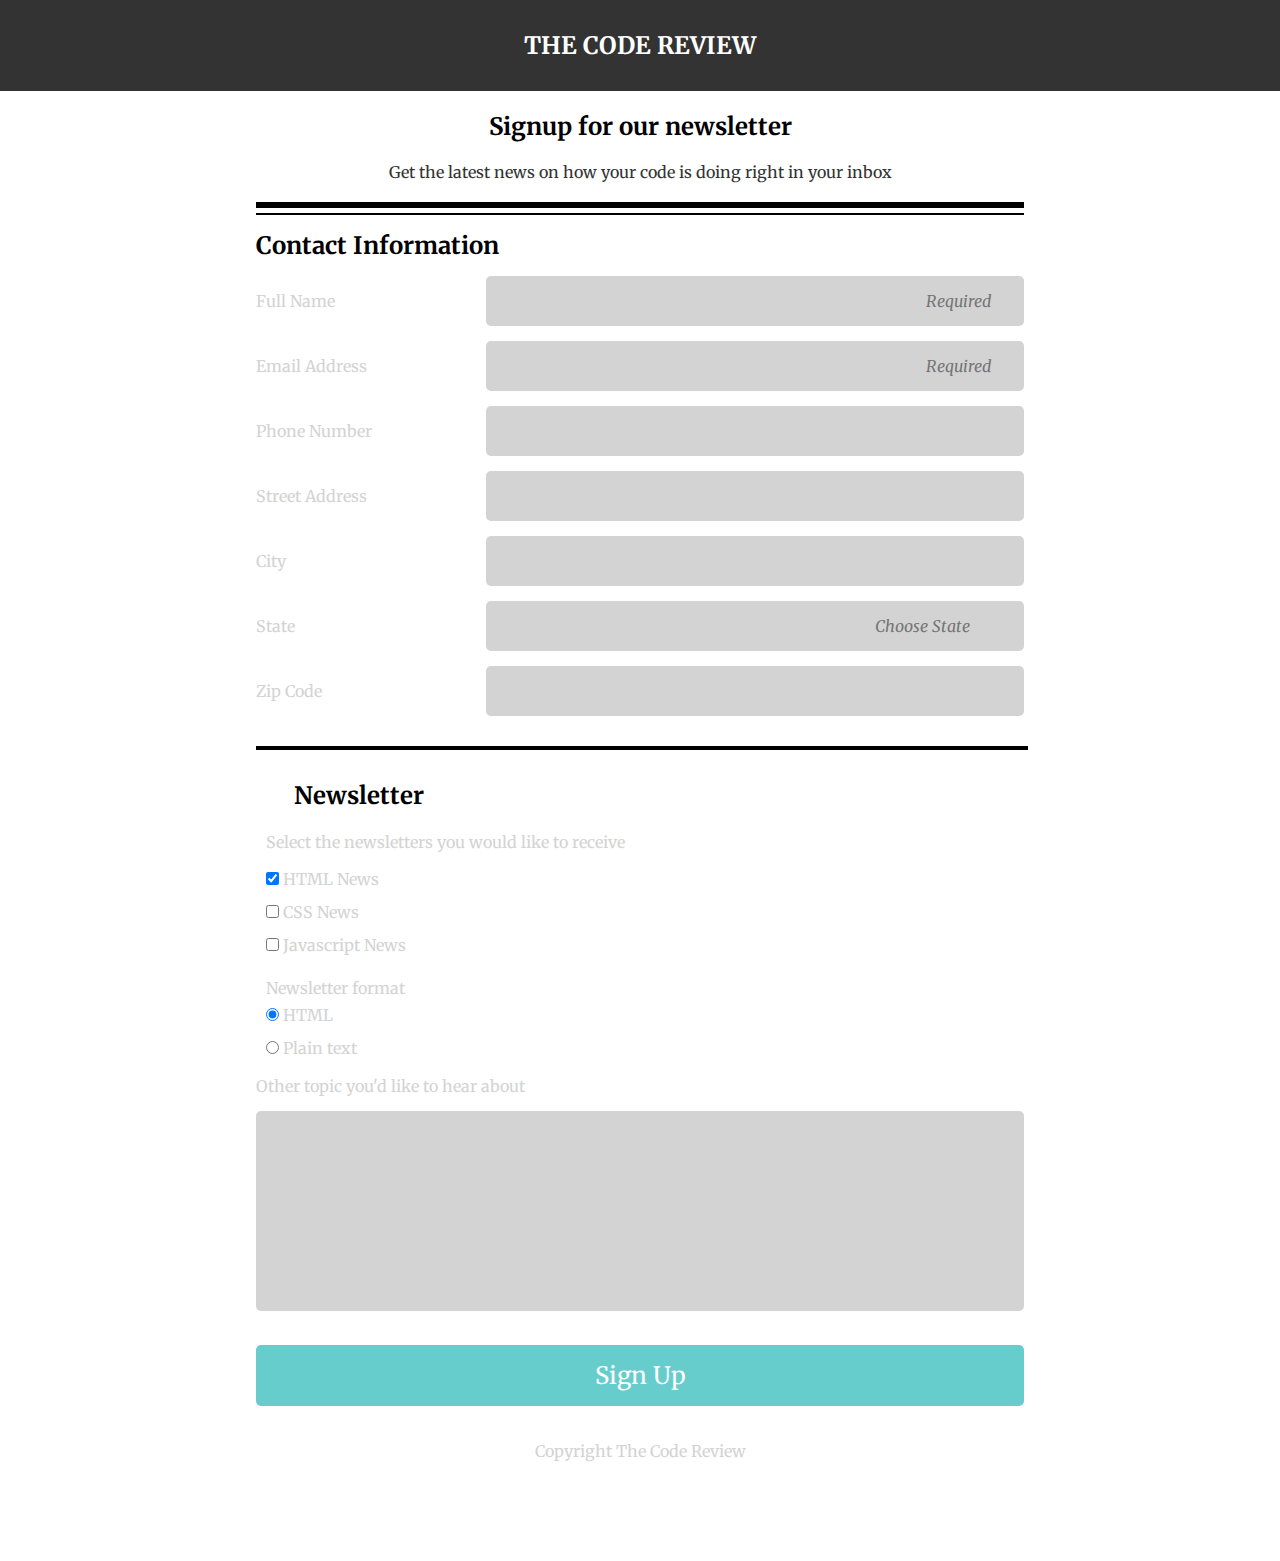
==== index.html @ 9e43277a "Add media query" ====
<!DOCTYPE html>
<html lang="en">

<head>
  <meta charset="UTF-8">
  <meta name="viewport" content="width=device-width, initial-scale=1">
  <link href='https://fonts.googleapis.com/css?family=Merriweather' rel='stylesheet' type='text/css'>
  <link rel="stylesheet" href="css/normalize.css">
  <link rel="stylesheet" href="css/main.css">
  <title>Online Registration</title>
</head>

<body>
  <header class="headline">
    <h1>THE CODE REVIEW</h1>
  </header>
  <div class="wrapper">
    <section>
      <div class="main-header">

        <h2>Signup for our newsletter</h2>
        <p>Get the latest news on how your code is doing right in your inbox</p>
        <div class="horizontal-line">
          <hr class="first-line" />
          <hr class="second-line" />
        </div>
      </div>
    </section>


    <section>
      <form>
        <h2 class="contact-info">Contact Information</h2>
        <label for="user_name">Full Name</label>
        <input type="text" id="user_name" class="contact" name="user_name" required placeholder="Required">
        <label for="user_email">Email Address</label>
        <input type="user_email" id="email" class="contact" name="user_email" required placeholder="Required">
        <label for="user_phonenumber">Phone Number</label>
        <input type="tel" id="user_phonenumber" class="contact" name="user_phonenumber">
        <label for="user_streetaddress">Street Address</label>
        <input type="text" id="user_street_address" class="contact" name="user_streetaddress">
        <label for="user_cityaddress">City</label>
        <input type="text" id="user_cityaddress" class="contact" name="user_cityaddress">
        <label for="user_stateaddress">State</label>
        <input list="state" id="user_stateaddress" class="contact" name="user_state" placeholder="Choose State" />
        <datalist id="state">
          <option value="AZ">
            <option value="CA">
        </datalist>
        <label for="user_zipcode">Zip Code</label>
        <input type="text" id="user_zipcode" name="user_zipcode">
      </form>
    </section>

    <hr class="third-line" />

    <section>
      <div class="secound-section">
        <h1 class="newsletter">Newsletter</h1>

      </div>
      <form>
        <fieldset class="newsletter-first">
          <p>Select the newsletters you would like to receive</p>
          <input type="checkbox" checked="checked" name="html-news" value="HTML News"> HTML News
          <br/>
          <input type="checkbox" name="css-news" value="CSS News"> CSS News
          <br/>
          <input type="checkbox" name="javascript-news" value="Javascript News"> Javascript News
          <br/>
        </fieldset>
        <fieldset class="newsletter-second">
          <p>Newsletter format</p>
          <input type="radio" checked="checked" name="html" value="HTML"> HTML
          <br/>
          <input type="radio" name="plain-text" value="Plain text"> Plain text
          <br/>
        </fieldset>
        <div class="textarea">
          <p>Other topic you'd like to hear about</p>
          <textarea name="textarea" rows="10" cols="150"></textarea>
        </div>
      </form>



      <div class="button">
        <button type="submit">Sign Up</button>
      </div>
      <p class="copyright">
        Copyright The Code Review
      </p>
    </section>
  </div>
</body>

</html>
---- css/main.css ----
/***************************************
GENERAL
****************************************/

* {
  box-sizing: border-box;
  margin: 0;
  padding: 0;
}
body {
  margin: 0;
  padding: 0;
  font-family: 'Merriweather', sans-serif;
}
fieldset {
  border: none;
}

/***************************************
HEADER RULE
****************************************/


/*----Header Rule----*/

.headline h1 {
  margin: 0;
  padding: 30px 30px;
  background-color: #333333;
  text-align: center;
  font-size: 1.5em;
  color: #fff;
}
.main-header h2, .main-header p, .main-header hr {
  text-align: center;
}
.main-header h2, .main-header p {
  margin: 20px auto;
}
.main-header p {
  color: #333333;
  width: 90%;
  font-size: 1em;
}

/*---- Horizontal Line Rule ----*/

.horizontal-line {
  width: 90%;
  margin: auto;
}
.first-line {
  border: 3px solid black;
}
.second-line {
  margin-top: 5px;
  border: 1.5px solid black;
}
.third-line {
  width: 90%;
  margin: 30px auto;
  border: 2px solid black;
}

/*----Contact Rule----*/

.contact-info {
  text-align: left;
  margin: 15px auto;
  width: 100%;
  font-size: 1.5em;
}

/*----form Rule----*/

form > * {
  display: block;
}
/*form fieldset {
  width: 90%;  
}*/

form > label {
  text-align: left;
  width: 90%;
  margin: 15px auto;
  color: lightgray;
}
form input.contact {
  padding: 15px 30px;
  width: 90%;
  margin: 15px auto;
  background-color: lightgrey;
  border: none;
  border-top-left-radius: 5px;
  border-top-right-radius: 5px;
  border-bottom-left-radius: 5px;
  border-bottom-right-radius: 5px;
}
form input#user_zipcode {
  margin: 15px 5%;
  padding: 15px 30px;
  width: 70%;
  background-color: lightgrey;
  border: none;
  border-top-left-radius: 5px;
  border-top-right-radius: 5px;
  border-bottom-left-radius: 5px;
  border-bottom-right-radius: 5px;
}
::-webkit-input-placeholder {
  text-align: right;
  font-style: italic;
  padding-right: 3px;
}
input#state-address::-webkit-input-placeholder {
  text-align: left;
  font-style: normal;
  padding-right: 3px;
}
#state {
  display: none;
}

/*----Second section----*/

.newsletter {
  text-align: left;
  margin: 15px auto;
  width: 90%;
  font-size: 1.5em;
}

/*----Second form rule----*/

.newsletter-first, .newsletter-second, .textarea {
  width: 90%;
  margin: auto;
  color: lightgrey;
}
.newsletter-first p {
  margin-bottom: 10px;
}
.newsletter-first input[type="checkbox"], .newsletter-second input[type="radio"] {
  margin: 10px auto;
}

/*----Textarea rule ----*/

textarea {
  margin: 15px auto;
  outline: none;
  resize: none;
  color: black;
  width: 100%;
  border: none;
  background-color: lightgrey;
  border-top-left-radius: 5px;
  border-top-right-radius: 5px;
  border-bottom-left-radius: 5px;
  border-bottom-right-radius: 5px;
}

/*----Button Rule----*/

.button {
  width: 90%;
  margin: auto;
}
button {
  text-align: center;
  font-size: 1.5em;
  color: white;
  width: 100%;
  margin: 15px auto;
  padding: 30px 30px;
  border: none;
  background-color: #66cccc;
  border-top-left-radius: 5px;
  border-top-right-radius: 5px;
  border-bottom-left-radius: 5px;
  border-bottom-right-radius: 5px;
}
.copyright {
  margin-top: 20px;
  margin-bottom: 100px;
  text-align: center;
  color: lightgray;
}

/***************************************
MEDIAQUERIES
****************************************/

@media (min-width: 768px) and (min-width: 1024px) {
  .headline {
    width: 100%;
  }
  .wrapper {
    margin: auto;
    width: 60%;
  }
  .horizontal-line {
    width: 100%;
  }
  .third-line {
    width: 100%;
  }
  form label {
    float: left;
    width: 30%;
  }
  form input.contact {
    width: 70%
  }
  .newsletter-first, .newsletter-second, .textarea, .button {
    width: 100%;
  }
  .button button {
    padding: 15px 30px;
  }
}
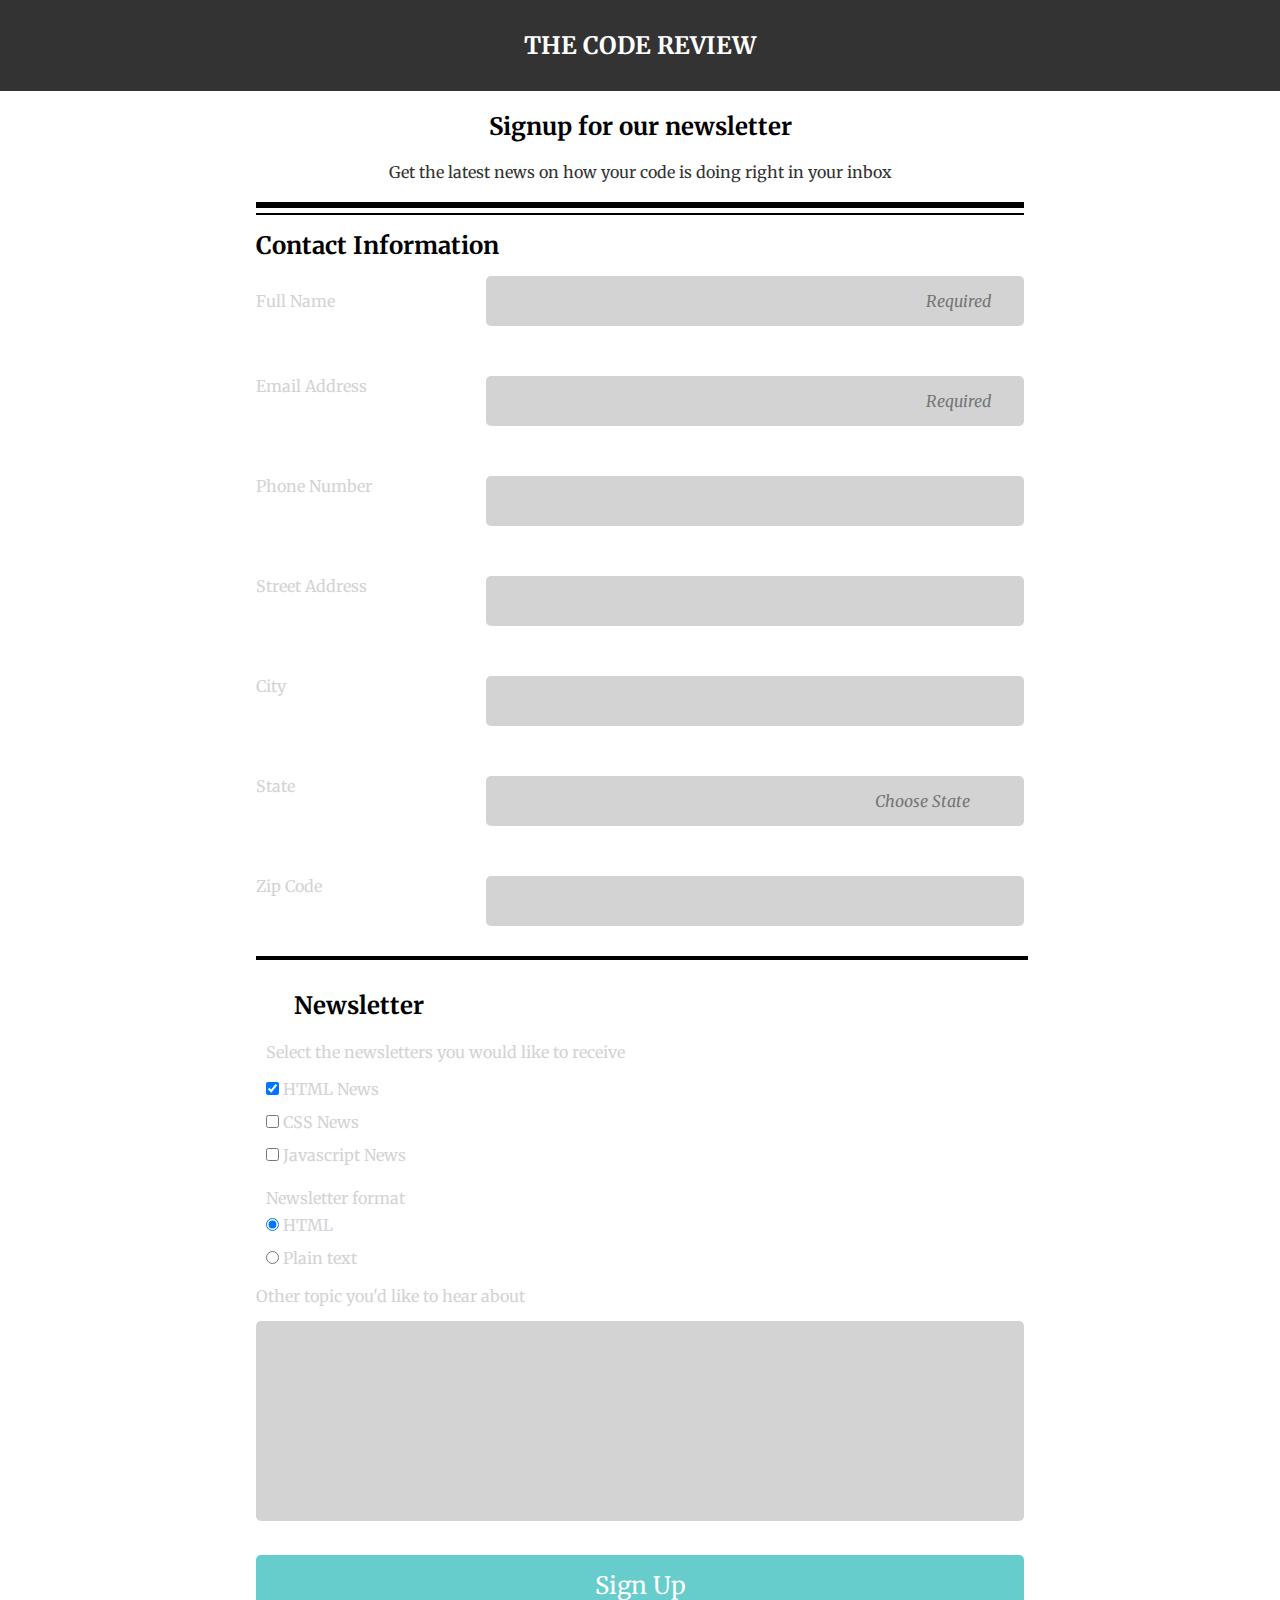
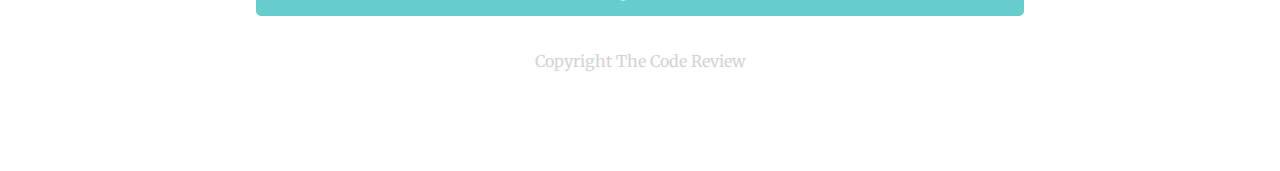
==== commit e778859d: "Add index_2" ====
--- a/index.html
+++ b/index.html
@@ -32,17 +32,17 @@
       <form>
         <h2 class="contact-info">Contact Information</h2>
         <label for="user_name">Full Name</label>
-        <input type="text" id="user_name" class="contact" name="user_name" required placeholder="Required">
+        <input type="text" id="user_name" class="contact" name="user_name" required placeholder="Required"></br>
         <label for="user_email">Email Address</label>
-        <input type="user_email" id="email" class="contact" name="user_email" required placeholder="Required">
+        <input type="user_email" id="email" class="contact" name="user_email" required placeholder="Required"></br>
         <label for="user_phonenumber">Phone Number</label>
-        <input type="tel" id="user_phonenumber" class="contact" name="user_phonenumber">
+        <input type="tel" id="user_phonenumber" class="contact" name="user_phonenumber"></br>
         <label for="user_streetaddress">Street Address</label>
-        <input type="text" id="user_street_address" class="contact" name="user_streetaddress">
+        <input type="text" id="user_street_address" class="contact" name="user_streetaddress"></br>
         <label for="user_cityaddress">City</label>
-        <input type="text" id="user_cityaddress" class="contact" name="user_cityaddress">
+        <input type="text" id="user_cityaddress" class="contact" name="user_cityaddress"></br>
         <label for="user_stateaddress">State</label>
-        <input list="state" id="user_stateaddress" class="contact" name="user_state" placeholder="Choose State" />
+        <input list="state" id="user_stateaddress" class="contact" name="user_state" placeholder="Choose State" /></br>
         <datalist id="state">
           <option value="AZ">
             <option value="CA">
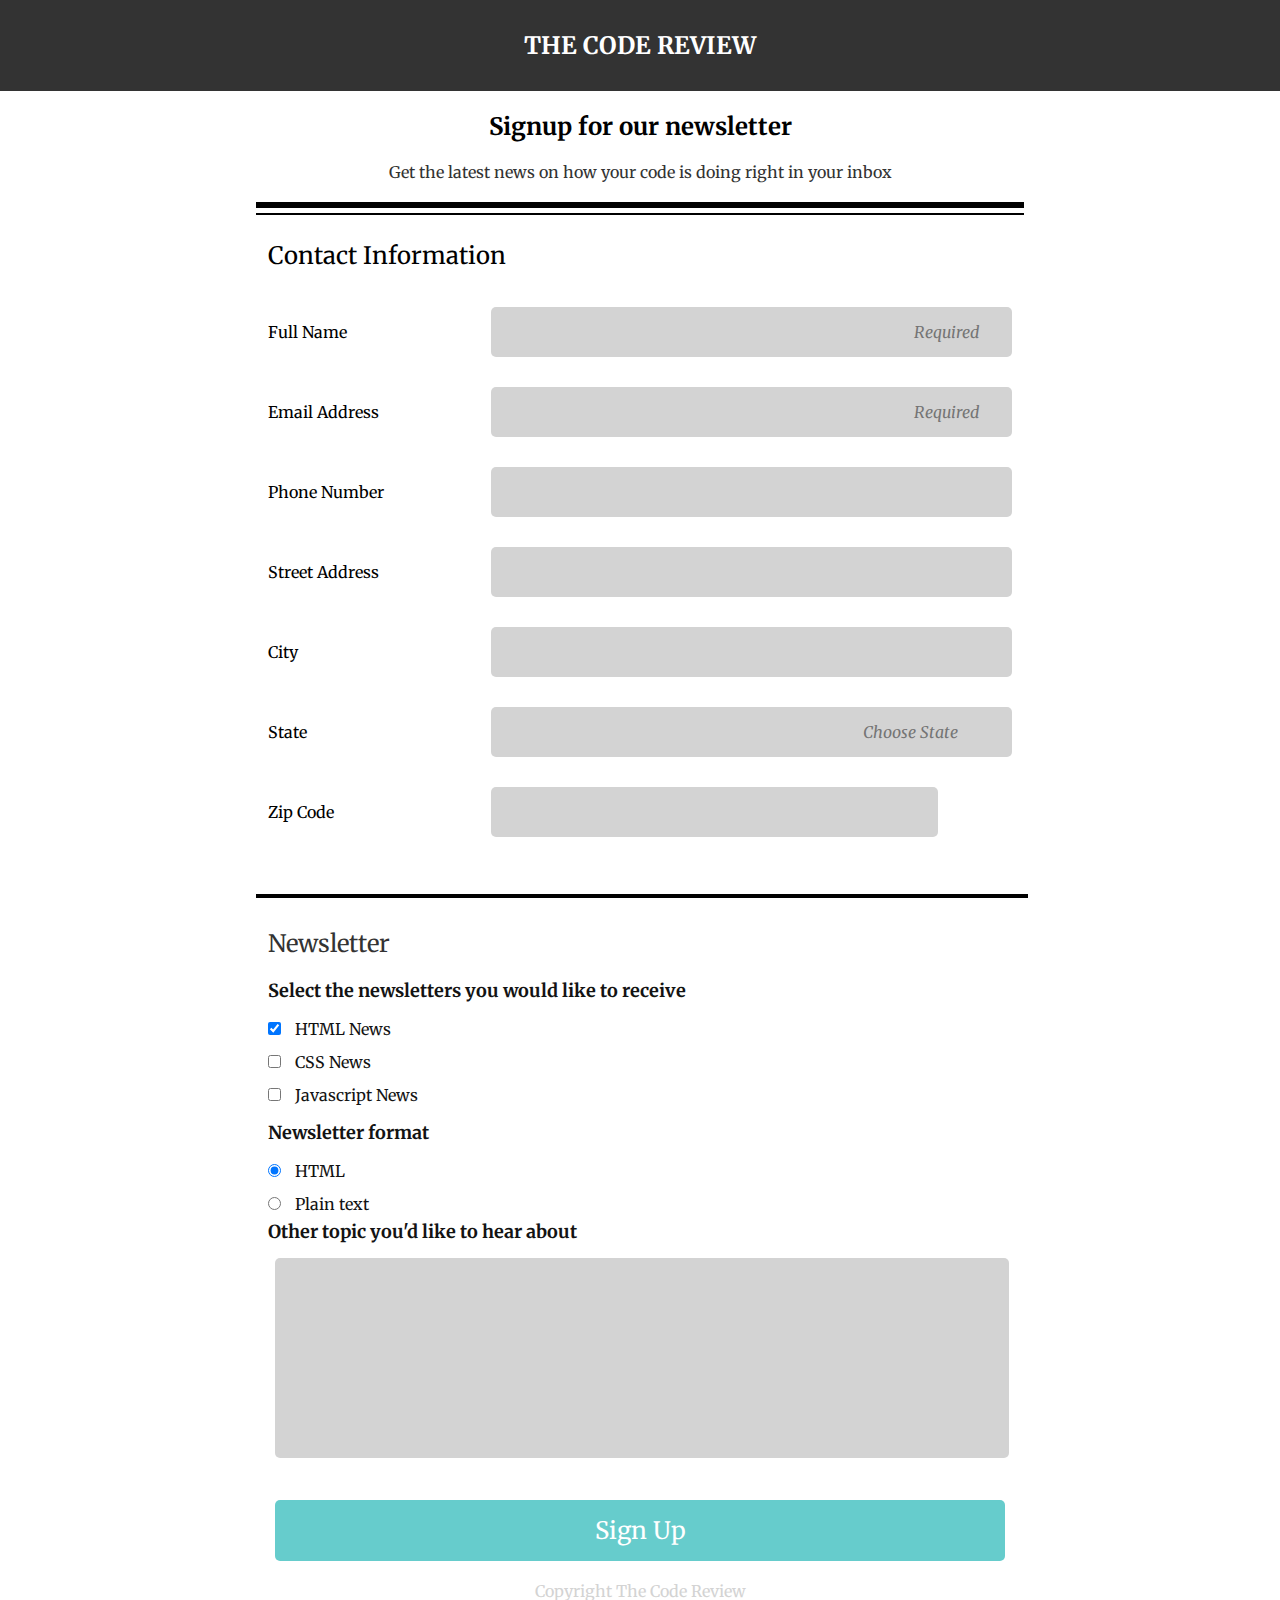
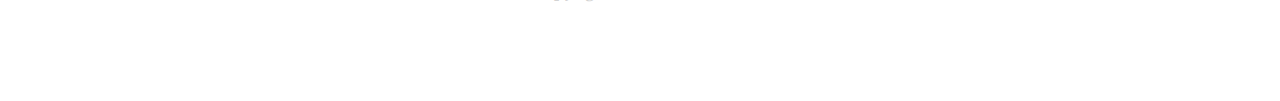
==== commit ea52d992: "Finalize" ====
--- a/index.html
+++ b/index.html
@@ -30,56 +30,68 @@
 
     <section>
       <form>
-        <h2 class="contact-info">Contact Information</h2>
-        <label for="user_name">Full Name</label>
-        <input type="text" id="user_name" class="contact" name="user_name" required placeholder="Required"></br>
-        <label for="user_email">Email Address</label>
-        <input type="user_email" id="email" class="contact" name="user_email" required placeholder="Required"></br>
-        <label for="user_phonenumber">Phone Number</label>
-        <input type="tel" id="user_phonenumber" class="contact" name="user_phonenumber"></br>
-        <label for="user_streetaddress">Street Address</label>
-        <input type="text" id="user_street_address" class="contact" name="user_streetaddress"></br>
-        <label for="user_cityaddress">City</label>
-        <input type="text" id="user_cityaddress" class="contact" name="user_cityaddress"></br>
-        <label for="user_stateaddress">State</label>
-        <input list="state" id="user_stateaddress" class="contact" name="user_state" placeholder="Choose State" /></br>
-        <datalist id="state">
-          <option value="AZ">
-            <option value="CA">
-        </datalist>
-        <label for="user_zipcode">Zip Code</label>
-        <input type="text" id="user_zipcode" name="user_zipcode">
+        <fieldset>
+          <legend class="contact-info">Contact Information</legend>
+          <label for="user_name">Full Name</label>
+          <input type="text" id="user_name" class="contact" name="user_name" required placeholder="Required">
+
+          <label for="user_email">Email Address</label>
+          <input type="user_email" id="email" class="contact" name="user_email" required placeholder="Required">
+
+          <label for="user_phonenumber">Phone Number</label>
+          <input type="tel" id="user_phonenumber" class="contact" name="user_phonenumber">
+
+          <label for="user_streetaddress">Street Address</label>
+          <input type="text" id="user_street_address" class="contact" name="user_streetaddress">
+
+          <label for="user_cityaddress">City</label>
+          <input type="text" id="user_cityaddress" class="contact" name="user_cityaddress">
+
+          <label for="user_stateaddress">State</label>
+          <input list="state" id="user_stateaddress" class="contact" name="user_state" placeholder="Choose State" />
+
+          <datalist id="state">
+            <option value="AZ">
+              <option value="CA">
+          </datalist>
+          <label for="user_zipcode">Zip Code</label>
+          <input type="text" id="user_zipcode" class="contact" name="user_zipcode">
+        </fieldset>
       </form>
     </section>
 
     <hr class="third-line" />
 
     <section>
-      <div class="secound-section">
-        <h1 class="newsletter">Newsletter</h1>
-
-      </div>
+    
       <form>
         <fieldset class="newsletter-first">
-          <p>Select the newsletters you would like to receive</p>
-          <input type="checkbox" checked="checked" name="html-news" value="HTML News"> HTML News
+          <legend class="newsletter">Newsletter</legend>
+          <h2>Select the newsletters you would like to receive</h2>
+          <input type="checkbox" checked="checked" name="html-news" value="HTML News">
+          <p>HTML News</p>
           <br/>
-          <input type="checkbox" name="css-news" value="CSS News"> CSS News
+          <input type="checkbox" name="css-news" value="CSS News">
+          <p>CSS News</p>
           <br/>
-          <input type="checkbox" name="javascript-news" value="Javascript News"> Javascript News
+          <input type="checkbox" name="javascript-news" value="Javascript News">
+          <p>Javascript News</p>
           <br/>
-        </fieldset>
-        <fieldset class="newsletter-second">
-          <p>Newsletter format</p>
-          <input type="radio" checked="checked" name="html" value="HTML"> HTML
+        
+        <div class="newsletter-second">
+          <h2>Newsletter format</h2>
+          <input type="radio" checked="checked" name="html" value="HTML">
+          <p>HTML</p>
           <br/>
-          <input type="radio" name="plain-text" value="Plain text"> Plain text
+          <input type="radio" name="plain-text" value="Plain text">
+          <p>Plain text</p>
           <br/>
-        </fieldset>
+        </div>
+        <h2>Other topic you'd like to hear about</h2>
         <div class="textarea">
-          <p>Other topic you'd like to hear about</p>
           <textarea name="textarea" rows="10" cols="150"></textarea>
         </div>
+        </fieldset>
       </form>
 
 
--- a/css/main.css
+++ b/css/main.css
@@ -16,6 +16,11 @@
   border: none;
 }
 
+input, textarea, keygen, select, button {
+    display: block;
+}
+
+
 /***************************************
 HEADER RULE
 ****************************************/
@@ -46,8 +51,8 @@
 /*---- Horizontal Line Rule ----*/
 
 .horizontal-line {
-  width: 90%;
-  margin: auto;
+  width: 95%;
+  margin-bottom: 25px;
 }
 .first-line {
   border: 3px solid black;
@@ -57,7 +62,7 @@
   border: 1.5px solid black;
 }
 .third-line {
-  width: 90%;
+  width: 95%;
   margin: 30px auto;
   border: 2px solid black;
 }
@@ -88,7 +93,7 @@
 }
 form input.contact {
   padding: 15px 30px;
-  width: 90%;
+  width: 100%;
   margin: 15px auto;
   background-color: lightgrey;
   border: none;
@@ -98,15 +103,15 @@
   border-bottom-right-radius: 5px;
 }
 form input#user_zipcode {
-  margin: 15px 5%;
   padding: 15px 30px;
-  width: 70%;
+  width: 60%;
   background-color: lightgrey;
   border: none;
   border-top-left-radius: 5px;
   border-top-right-radius: 5px;
   border-bottom-left-radius: 5px;
   border-bottom-right-radius: 5px;
+  margin: 15px 0;
 }
 ::-webkit-input-placeholder {
   text-align: right;
@@ -127,22 +132,40 @@
 .newsletter {
   text-align: left;
   margin: 15px auto;
-  width: 90%;
-  font-size: 1.5em;
+  width: 100%;
+  font-size: 1.5em;
+  color: #333333;
 }
 
 /*----Second form rule----*/
 
-.newsletter-first, .newsletter-second, .textarea {
-  width: 90%;
-  margin: auto;
+.newsletter-first {
+  width: 100%;
+}
+
+.newsletter-second, .textarea {
+  /*width: 95%;*/
   color: lightgrey;
 }
-.newsletter-first p {
+.newsletter-first h2 {
+  font-size: 1.125em;
   margin-bottom: 10px;
+  color: #131313;
 }
 .newsletter-first input[type="checkbox"], .newsletter-second input[type="radio"] {
   margin: 10px auto;
+  display: inline;
+}
+.newsletter-first p {
+  display: inline;
+  margin-left: 10px;
+  font-size: 1em;
+  color: #131313;
+}
+
+.newsletter-second h2 {
+  color: #131313;
+  margin-top: 10px;
 }
 
 /*----Textarea rule ----*/
@@ -152,7 +175,7 @@
   outline: none;
   resize: none;
   color: black;
-  width: 100%;
+  width: 98%;
   border: none;
   background-color: lightgrey;
   border-top-left-radius: 5px;
@@ -164,14 +187,14 @@
 /*----Button Rule----*/
 
 .button {
-  width: 90%;
-  margin: auto;
+  /*width: 95%;
+  margin: auto;*/
 }
 button {
   text-align: center;
   font-size: 1.5em;
   color: white;
-  width: 100%;
+  width: 95%;
   margin: 15px auto;
   padding: 30px 30px;
   border: none;
@@ -192,7 +215,7 @@
 MEDIAQUERIES
 ****************************************/
 
-@media (min-width: 768px) and (min-width: 1024px) {
+@media (min-width: 768px) {
   .headline {
     width: 100%;
   }
@@ -206,12 +229,20 @@
   .third-line {
     width: 100%;
   }
-  form label {
+  fieldset label {
     float: left;
     width: 30%;
+    display: inline;
+    margin-top: 30px;
   }
   form input.contact {
-    width: 70%
+    display: inline;
+    width: 70%;
+  }
+  fieldset:after {
+    content: "";
+    display: table;
+    clear: both;
   }
   .newsletter-first, .newsletter-second, .textarea, .button {
     width: 100%;
@@ -219,4 +250,43 @@
   .button button {
     padding: 15px 30px;
   }
+}
+
+
+
+@media (min-width: 1024px) {
+  .headline {
+    width: 100%;
+  }
+  .wrapper {
+    margin: auto;
+    width: 60%;
+  }
+  .horizontal-line {
+    width: 100%;
+  }
+  .third-line {
+    width: 100%;
+  }
+  fieldset label {
+    float: left;
+    width: 30%;
+    display: inline;
+    margin-top: 30px;
+  }
+  form input.contact {
+    display: inline;
+    width:70%;
+  }
+  fieldset:after {
+    content: "";
+    display: table;
+    clear: both;
+  }
+  .newsletter-first, .newsletter-second, .textarea, .button {
+    width: 100%;
+  }
+  .button button {
+    padding: 15px 30px;
+  }
 }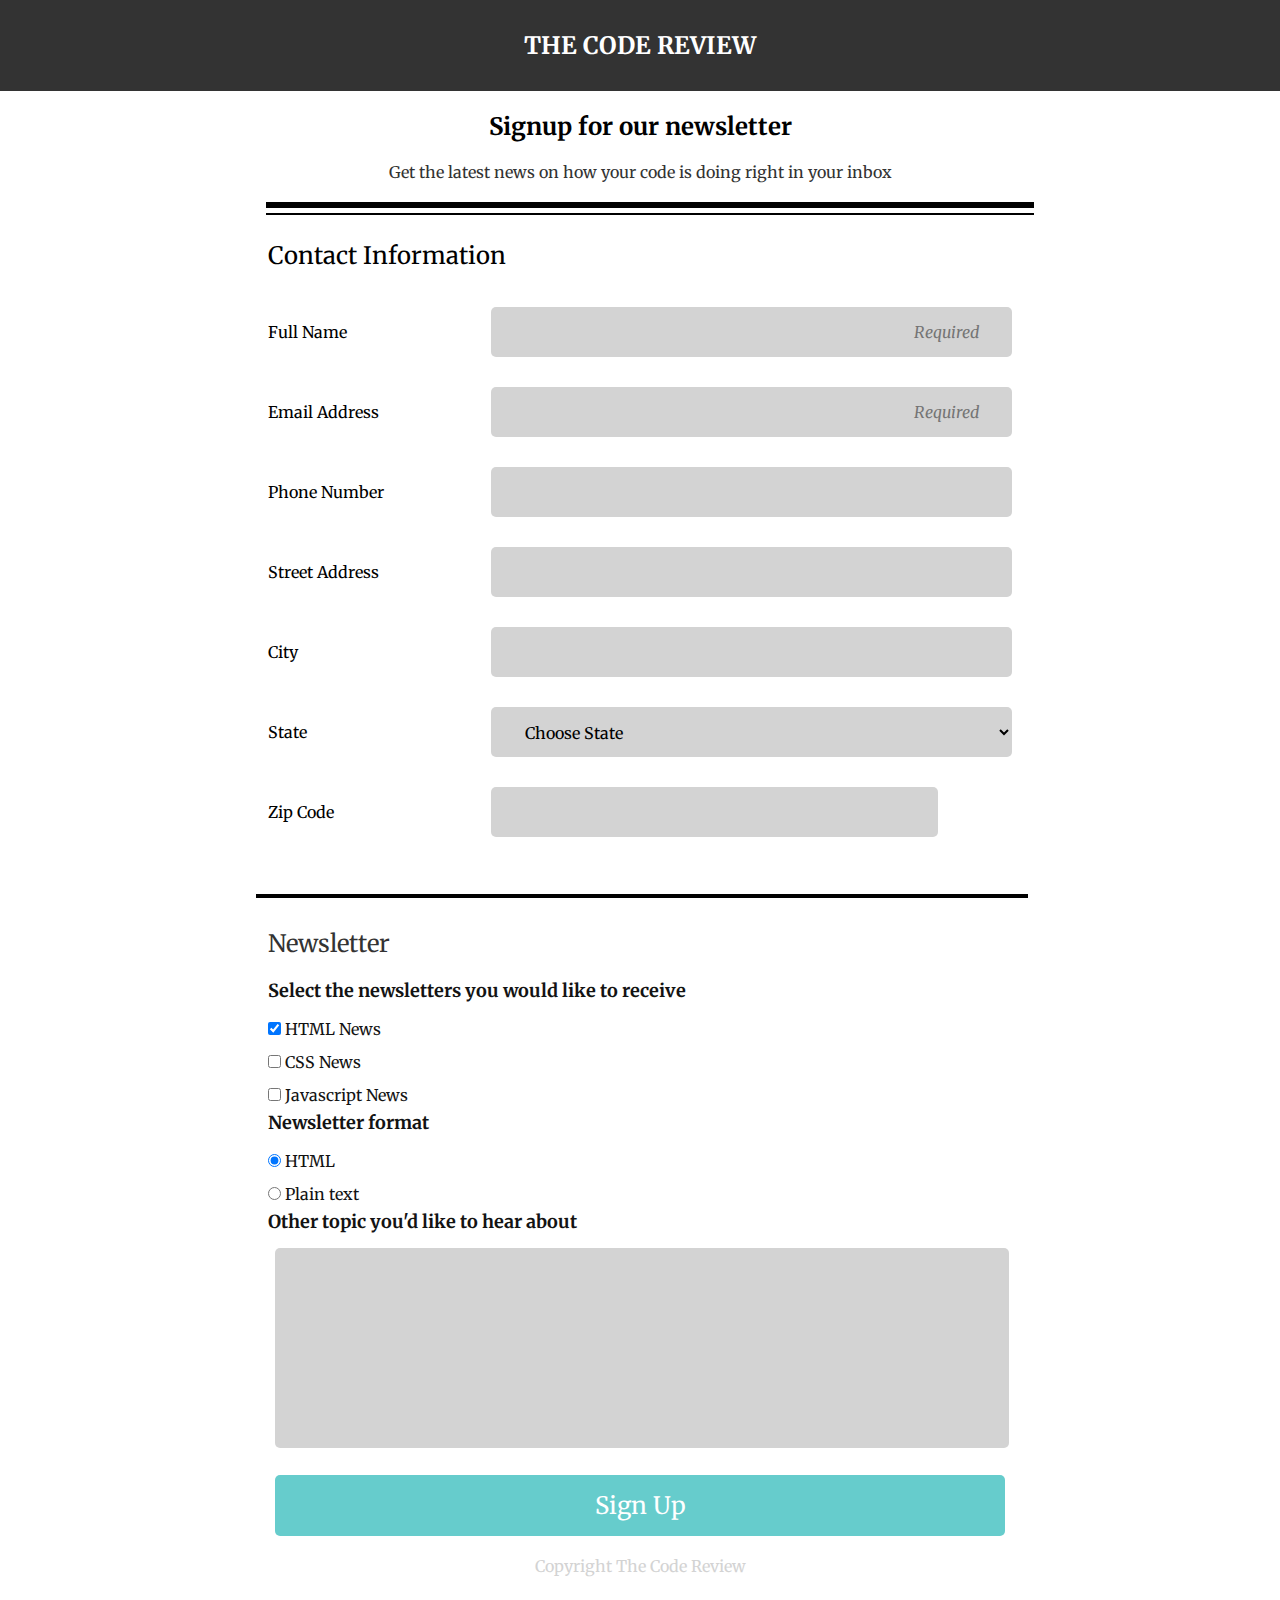
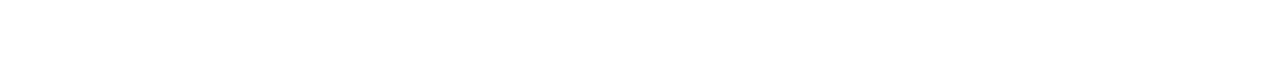
==== commit 6bcfc664: "Finalize project" ====
--- a/index.html
+++ b/index.html
@@ -26,8 +26,7 @@
         </div>
       </div>
     </section>
-
-
+    
     <section>
       <form>
         <fieldset>
@@ -35,70 +34,111 @@
           <label for="user_name">Full Name</label>
           <input type="text" id="user_name" class="contact" name="user_name" required placeholder="Required">
 
-          <label for="user_email">Email Address</label>
+          <label for="email">Email Address</label>
           <input type="user_email" id="email" class="contact" name="user_email" required placeholder="Required">
 
           <label for="user_phonenumber">Phone Number</label>
           <input type="tel" id="user_phonenumber" class="contact" name="user_phonenumber">
 
-          <label for="user_streetaddress">Street Address</label>
+          <label for="user_street_address">Street Address</label>
           <input type="text" id="user_street_address" class="contact" name="user_streetaddress">
 
           <label for="user_cityaddress">City</label>
           <input type="text" id="user_cityaddress" class="contact" name="user_cityaddress">
 
           <label for="user_stateaddress">State</label>
-          <input list="state" id="user_stateaddress" class="contact" name="user_state" placeholder="Choose State" />
-
-          <datalist id="state">
-            <option value="AZ">
-              <option value="CA">
-          </datalist>
+          <select id="user_stateaddress" class="contact" name="user_state" placeholder="Choose State" />
+          <option value="" disabled selected>Choose State</option>
+          <option value="AL">Alabama</option>
+          <option value="AK">Alaska</option>
+          <option value="AZ">Arizona</option>
+          <option value="AR">Arkansas</option>
+          <option value="CA">California</option>
+          <option value="CO">Colorado</option>
+          <option value="CT">Connecticut</option>
+          <option value="DE">Delaware</option>
+          <option value="DC">District Of Columbia</option>
+          <option value="FL">Florida</option>
+          <option value="GA">Georgia</option>
+          <option value="HI">Hawaii</option>
+          <option value="ID">Idaho</option>
+          <option value="IL">Illinois</option>
+          <option value="IN">Indiana</option>
+          <option value="IA">Iowa</option>
+          <option value="KS">Kansas</option>
+          <option value="KY">Kentucky</option>
+          <option value="LA">Louisiana</option>
+          <option value="ME">Maine</option>
+          <option value="MD">Maryland</option>
+          <option value="MA">Massachusetts</option>
+          <option value="MI">Michigan</option>
+          <option value="MN">Minnesota</option>
+          <option value="MS">Mississippi</option>
+          <option value="MO">Missouri</option>
+          <option value="MT">Montana</option>
+          <option value="NE">Nebraska</option>
+          <option value="NV">Nevada</option>
+          <option value="NH">New Hampshire</option>
+          <option value="NJ">New Jersey</option>
+          <option value="NM">New Mexico</option>
+          <option value="NY">New York</option>
+          <option value="NC">North Carolina</option>
+          <option value="ND">North Dakota</option>
+          <option value="OH">Ohio</option>
+          <option value="OK">Oklahoma</option>
+          <option value="OR">Oregon</option>
+          <option value="PA">Pennsylvania</option>
+          <option value="RI">Rhode Island</option>
+          <option value="SC">South Carolina</option>
+          <option value="SD">South Dakota</option>
+          <option value="TN">Tennessee</option>
+          <option value="TX">Texas</option>
+          <option value="UT">Utah</option>
+          <option value="VT">Vermont</option>
+          <option value="VA">Virginia</option>
+          <option value="WA">Washington</option>
+          <option value="WV">West Virginia</option>
+          <option value="WI">Wisconsin</option>
+          <option value="WY">Wyoming</option>
+          </select>
           <label for="user_zipcode">Zip Code</label>
           <input type="text" id="user_zipcode" class="contact" name="user_zipcode">
         </fieldset>
-      </form>
-    </section>
 
-    <hr class="third-line" />
+        <hr class="third-line" />
 
-    <section>
-    
-      <form>
         <fieldset class="newsletter-first">
           <legend class="newsletter">Newsletter</legend>
           <h2>Select the newsletters you would like to receive</h2>
-          <input type="checkbox" checked="checked" name="html-news" value="HTML News">
-          <p>HTML News</p>
+
+          <label for="html-news">
+            <input type="checkbox" id="html-news" checked="checked" name="html-news" value="HTML News"> HTML News</label>
           <br/>
-          <input type="checkbox" name="css-news" value="CSS News">
-          <p>CSS News</p>
+          <label for="css-news">
+            <input type="checkbox" id="css-news" name="css-news" value="CSS News"> CSS News</label>
           <br/>
-          <input type="checkbox" name="javascript-news" value="Javascript News">
-          <p>Javascript News</p>
+          <label for="javascript-news">
+            <input type="checkbox" id="javascript-news" name="javascript-news" value="Javascript News"> Javascript News</label>
           <br/>
-        
-        <div class="newsletter-second">
-          <h2>Newsletter format</h2>
-          <input type="radio" checked="checked" name="html" value="HTML">
-          <p>HTML</p>
-          <br/>
-          <input type="radio" name="plain-text" value="Plain text">
-          <p>Plain text</p>
-          <br/>
+          <div class="newsletter-second">
+            <h2>Newsletter format</h2>
+            <label for="html-select">
+              <input type="radio" id="html-select" checked="checked" name="html" value="HTML"> HTML</label>
+            <br/>
+            <label for="plain-text">
+              <input type="radio" id="plain-text" name="plain-text" value="Plain text"> Plain text</label>
+            <br/>
+          </div>
+          <h2>Other topic you'd like to hear about</h2>
+          <div class="textarea">
+            <textarea name="textarea" rows="10" cols="150"></textarea>
+          </div>
+        </fieldset>
+
+        <div class="button">
+          <button type="submit">Sign Up</button>
         </div>
-        <h2>Other topic you'd like to hear about</h2>
-        <div class="textarea">
-          <textarea name="textarea" rows="10" cols="150"></textarea>
-        </div>
-        </fieldset>
       </form>
-
-
-
-      <div class="button">
-        <button type="submit">Sign Up</button>
-      </div>
       <p class="copyright">
         Copyright The Code Review
       </p>
--- a/css/main.css
+++ b/css/main.css
@@ -52,6 +52,7 @@
 
 .horizontal-line {
   width: 95%;
+  margin-left: 10px;
   margin-bottom: 25px;
 }
 .first-line {
@@ -91,7 +92,8 @@
   margin: 15px auto;
   color: lightgray;
 }
-form input.contact {
+form input.contact,
+form select.contact {
   padding: 15px 30px;
   width: 100%;
   margin: 15px auto;
@@ -101,6 +103,12 @@
   border-top-right-radius: 5px;
   border-bottom-left-radius: 5px;
   border-bottom-right-radius: 5px;
+}
+form select#user_stateaddress {
+  height: 50px;
+}
+form select option {
+  color: #333;
 }
 form input#user_zipcode {
   padding: 15px 30px;
@@ -118,13 +126,17 @@
   font-style: italic;
   padding-right: 3px;
 }
-input#state-address::-webkit-input-placeholder {
+select#state-address::-webkit-input-placeholder {
   text-align: left;
   font-style: normal;
   padding-right: 3px;
 }
-#state {
-  display: none;
+
+fieldset input:focus,
+fieldset select:focus {
+  outline-style: inset;
+  outline-width: thin;
+  outline-color: #rgb(107, 255, 162);
 }
 
 /*----Second section----*/
@@ -146,6 +158,11 @@
 .newsletter-second, .textarea {
   /*width: 95%;*/
   color: lightgrey;
+}
+.newsletter-first label {
+  width: 100%;
+  display: inline;
+  margin-top: 0;
 }
 .newsletter-first h2 {
   font-size: 1.125em;
@@ -156,9 +173,8 @@
   margin: 10px auto;
   display: inline;
 }
-.newsletter-first p {
+.newsletter-first label {
   display: inline;
-  margin-left: 10px;
   font-size: 1em;
   color: #131313;
 }
@@ -195,7 +211,7 @@
   font-size: 1.5em;
   color: white;
   width: 95%;
-  margin: 15px auto;
+  margin: auto;
   padding: 30px 30px;
   border: none;
   background-color: #66cccc;
@@ -204,6 +220,11 @@
   border-bottom-left-radius: 5px;
   border-bottom-right-radius: 5px;
 }
+
+button:hover,
+button:active {
+  opacity: 0.7;
+}
 .copyright {
   margin-top: 20px;
   margin-bottom: 100px;
@@ -235,7 +256,8 @@
     display: inline;
     margin-top: 30px;
   }
-  form input.contact {
+  form input.contact,
+  form select.contact {
     display: inline;
     width: 70%;
   }
@@ -274,7 +296,8 @@
     display: inline;
     margin-top: 30px;
   }
-  form input.contact {
+  form input.contact,
+  form select.contact {
     display: inline;
     width:70%;
   }
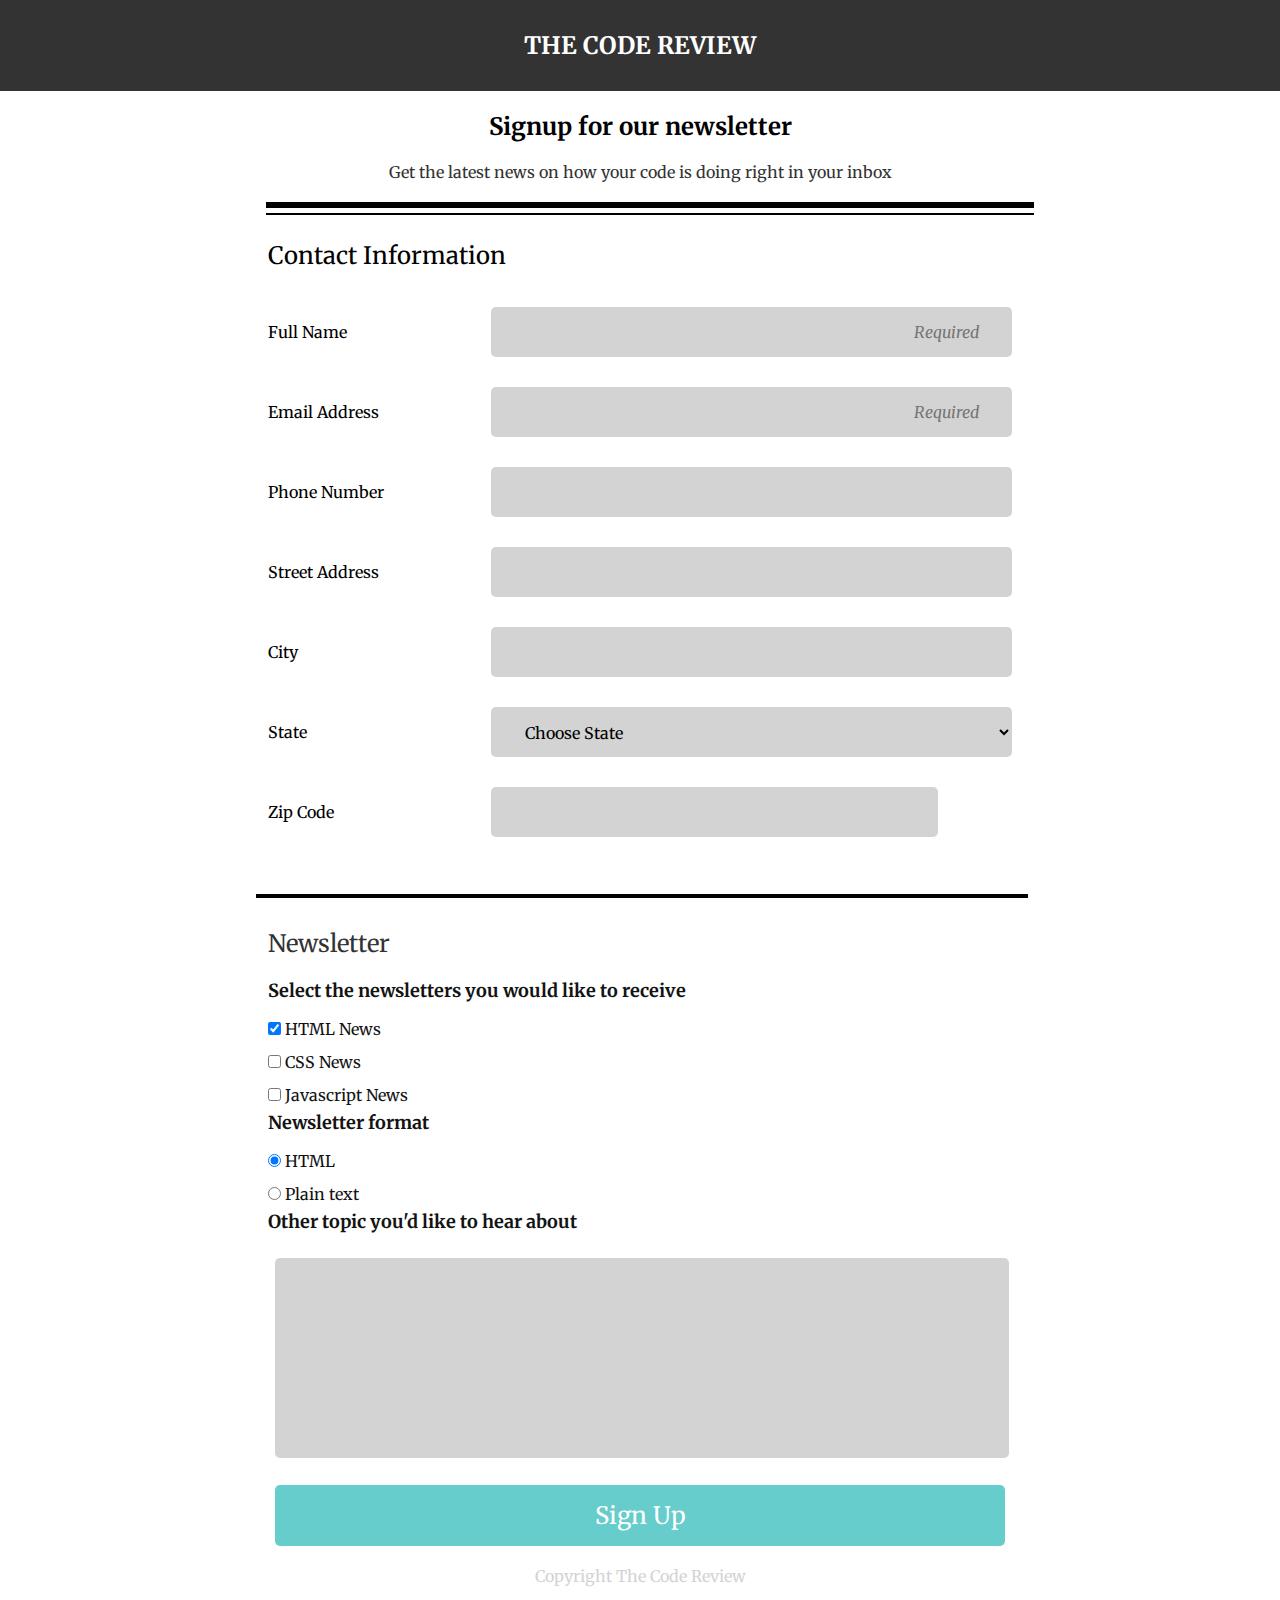
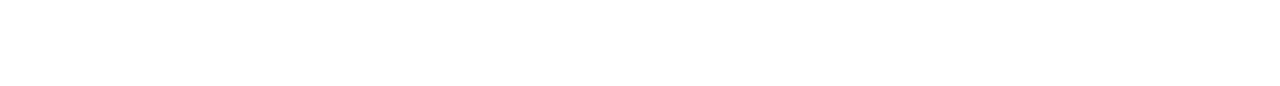
==== commit 1408b33c: "modified" ====
--- a/index.html
+++ b/index.html
@@ -35,7 +35,7 @@
           <input type="text" id="user_name" class="contact" name="user_name" required placeholder="Required">
 
           <label for="email">Email Address</label>
-          <input type="user_email" id="email" class="contact" name="user_email" required placeholder="Required">
+          <input type="email" id="email" class="contact" name="user_email" required placeholder="Required">
 
           <label for="user_phonenumber">Phone Number</label>
           <input type="tel" id="user_phonenumber" class="contact" name="user_phonenumber">
@@ -47,7 +47,7 @@
           <input type="text" id="user_cityaddress" class="contact" name="user_cityaddress">
 
           <label for="user_stateaddress">State</label>
-          <select id="user_stateaddress" class="contact" name="user_state" placeholder="Choose State" />
+          <select id="user_stateaddress" class="contact" name="user_state">
           <option value="" disabled selected>Choose State</option>
           <option value="AL">Alabama</option>
           <option value="AK">Alaska</option>
@@ -112,26 +112,26 @@
           <h2>Select the newsletters you would like to receive</h2>
 
           <label for="html-news">
-            <input type="checkbox" id="html-news" checked="checked" name="html-news" value="HTML News"> HTML News</label>
+            <input type="checkbox" id="html-news" checked="checked" name="newsletter-select" value="HTML News"> HTML News</label>
           <br/>
           <label for="css-news">
-            <input type="checkbox" id="css-news" name="css-news" value="CSS News"> CSS News</label>
+            <input type="checkbox" id="css-news" name="newsletter-select" value="CSS News"> CSS News</label>
           <br/>
           <label for="javascript-news">
-            <input type="checkbox" id="javascript-news" name="javascript-news" value="Javascript News"> Javascript News</label>
+            <input type="checkbox" id="javascript-news" name="newsletter-select" value="Javascript News"> Javascript News</label>
           <br/>
           <div class="newsletter-second">
             <h2>Newsletter format</h2>
             <label for="html-select">
-              <input type="radio" id="html-select" checked="checked" name="html" value="HTML"> HTML</label>
+              <input type="radio" id="html-select" checked="checked" name="group" value="HTML"> HTML</label>
             <br/>
             <label for="plain-text">
-              <input type="radio" id="plain-text" name="plain-text" value="Plain text"> Plain text</label>
+              <input type="radio" id="plain-text" name="group" value="Plain text"> Plain text</label>
             <br/>
           </div>
           <h2>Other topic you'd like to hear about</h2>
           <div class="textarea">
-            <textarea name="textarea" rows="10" cols="150"></textarea>
+            <label for="textarea-field"><textarea id="textarea-field" name="textarea" rows="10" cols="150"></textarea></label>
           </div>
         </fieldset>
 
--- a/css/main.css
+++ b/css/main.css
@@ -133,10 +133,11 @@
 }
 
 fieldset input:focus,
-fieldset select:focus {
+fieldset select:focus,
+fieldset textarea:focus {
   outline-style: inset;
   outline-width: thin;
-  outline-color: #rgb(107, 255, 162);
+  outline-color: rgb(107, 255, 162);
 }
 
 /*----Second section----*/
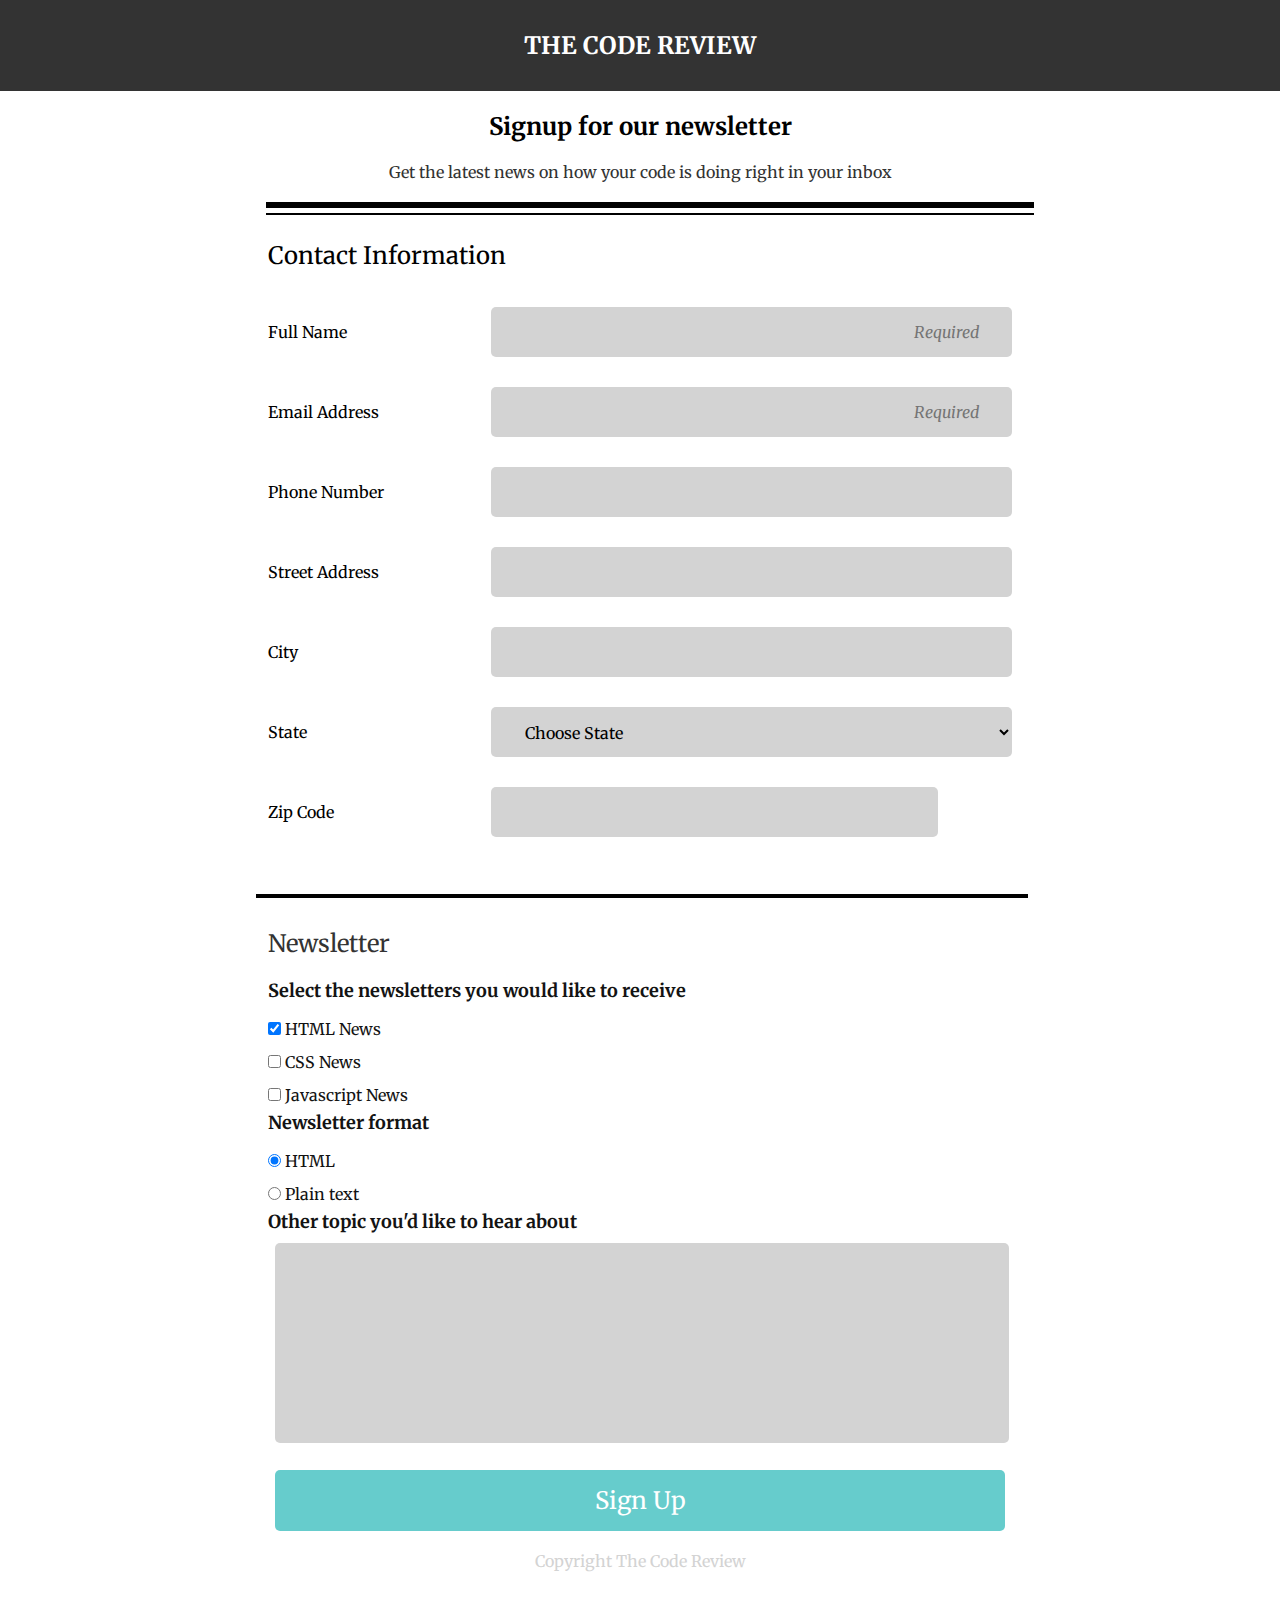
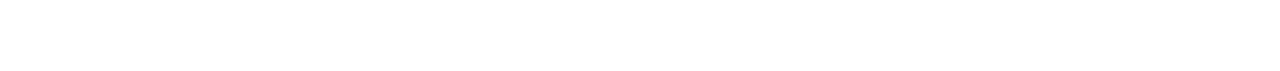
==== commit 7e38acba: "edited" ====
--- a/index.html
+++ b/index.html
@@ -129,9 +129,9 @@
               <input type="radio" id="plain-text" name="group" value="Plain text"> Plain text</label>
             <br/>
           </div>
-          <h2>Other topic you'd like to hear about</h2>
+          <label for="textarea-field"><h2>Other topic you'd like to hear about</h2></label>
           <div class="textarea">
-            <label for="textarea-field"><textarea id="textarea-field" name="textarea" rows="10" cols="150"></textarea></label>
+            <textarea id="textarea-field" name="textarea" rows="10" cols="150"></textarea>
           </div>
         </fieldset>
 
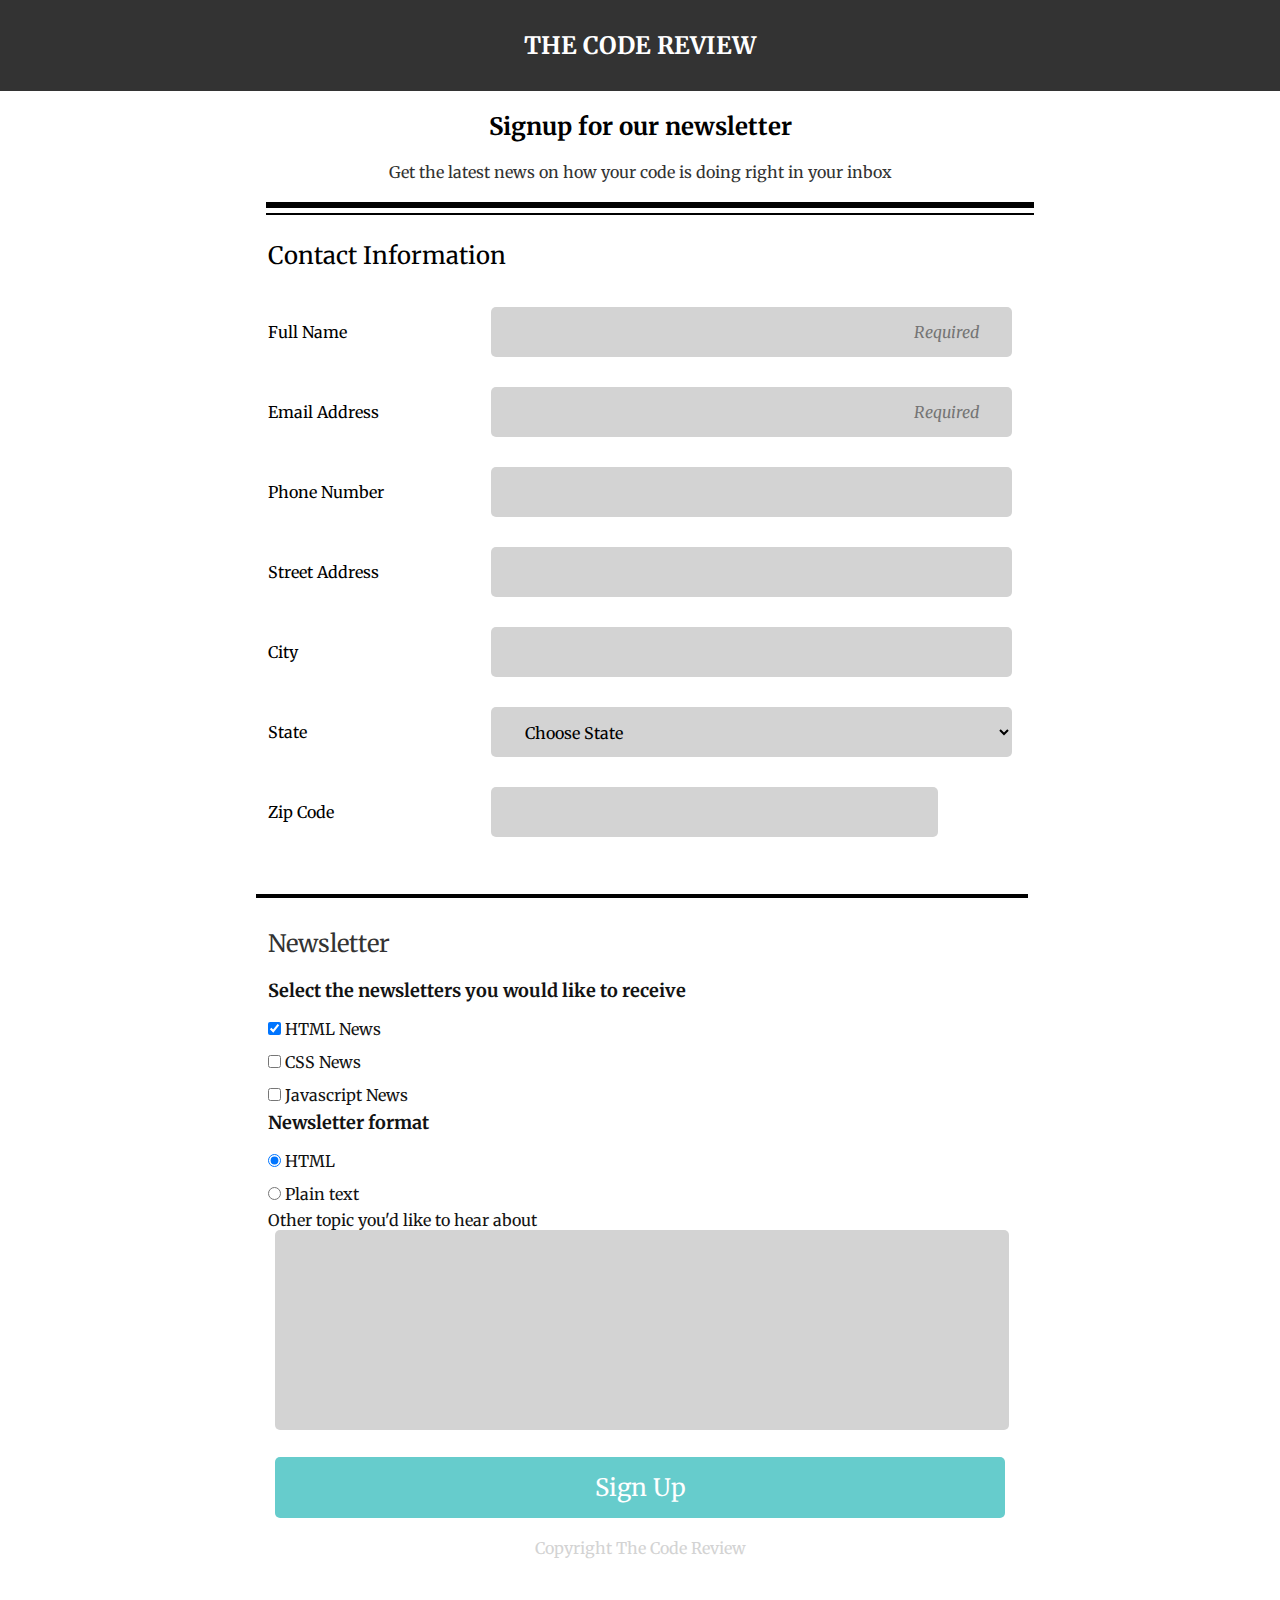
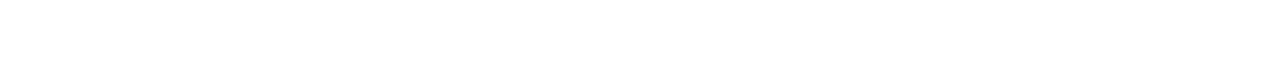
==== commit e7180e59: "label edited" ====
--- a/index.html
+++ b/index.html
@@ -129,7 +129,7 @@
               <input type="radio" id="plain-text" name="group" value="Plain text"> Plain text</label>
             <br/>
           </div>
-          <label for="textarea-field"><h2>Other topic you'd like to hear about</h2></label>
+          <label for="textarea-field">Other topic you'd like to hear about</label>
           <div class="textarea">
             <textarea id="textarea-field" name="textarea" rows="10" cols="150"></textarea>
           </div>
